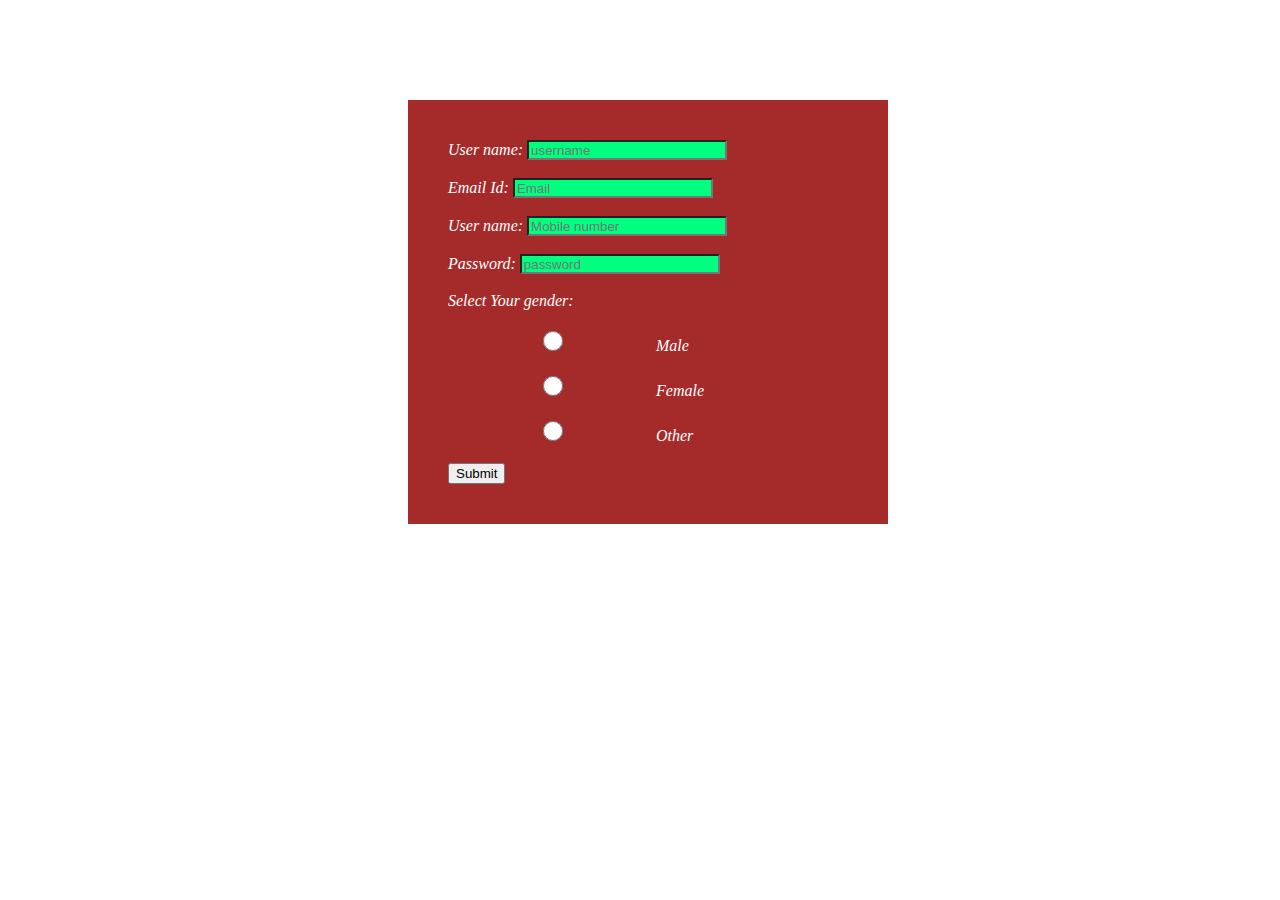
==== form.html @ 4cd64dd2 "form" ====
<html>

<head>
    <title>FORM</title>
    <style>
        #mainForm{
            background-color: brown;
            color: white;
            padding: 40px;
            margin-left:400px;
            margin-top:100px;
            width: 400px;
            font:bold;
            font-style: italic;

        }
        input{
            width: 200px;
            height: 20px;
            color:black;
            background-color: springgreen;
        }
    </style>
</head>

<body>
    <form action="/data.php" id="mainForm">
        <label>User name:</label>
        <input type="text" placeholder="username" required /><br><br>
        <label>Email Id:</label>
        <input type="email" placeholder="Email" required /><br><br>
        <label>User name:</label>
        <input type="number" placeholder="Mobile number" max-length="10" required /><br><br>
        <label> Password:</label>
        <input type="password" placeholder="password" required /><br><br>
        <label>Select Your gender:</label><br><br>
        <input type= "radio" id="1" name="gender" value="male"><label>Male</label><br><br>
        <input type= "radio" id="1" name="gender" value="female"><label>Female</label><br><br>
        <input type= "radio" id="1" name="gender" value="other"><label>Other</label><br><br>
        <button>Submit</button>
    </form>
</body>
</html>
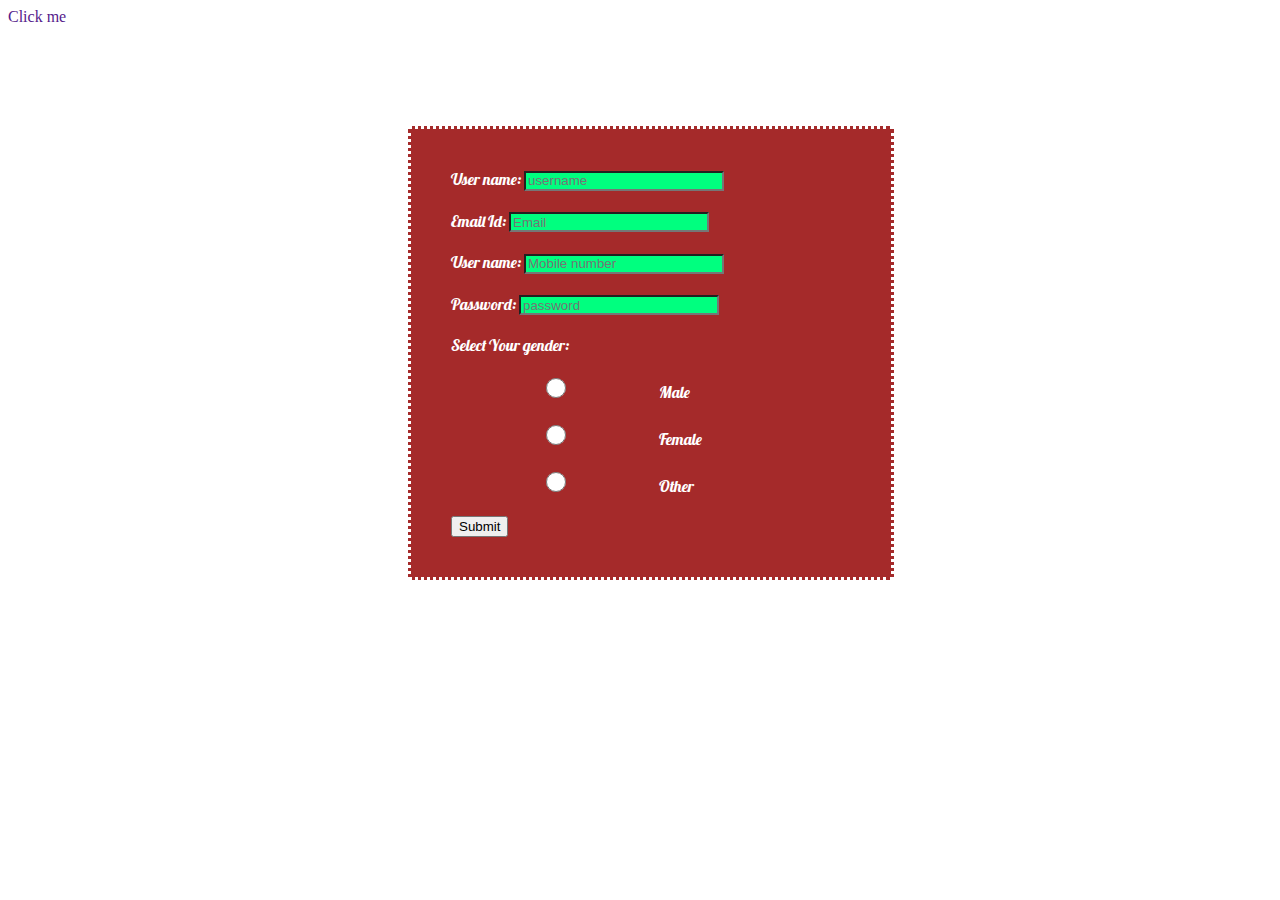
==== commit 726f000e: "nav" ====
--- a/form.html
+++ b/form.html
@@ -1,6 +1,10 @@
 <html>
 
 <head>
+    <link href="https://fonts.googleapis.com/css2?family=Lobster&display=swap" rel="stylesheet">
+    <link href="/your-path-to-fontawesome/css/fontawesome.css" rel="stylesheet">
+  <link href="/your-path-to-fontawesome/css/brands.css" rel="stylesheet">
+  <link href="/your-path-to-fontawesome/css/solid.css" rel="stylesheet">
     <title>FORM</title>
     <style>
         #mainForm{
@@ -10,8 +14,8 @@
             margin-left:400px;
             margin-top:100px;
             width: 400px;
-            font:bold;
-            font-style: italic;
+            font-family: 'Lobster', cursive;
+            border-style: dotted  ;
 
         }
         input{
@@ -20,10 +24,15 @@
             color:black;
             background-color: springgreen;
         }
+        a{
+            text-decoration: none;
+        }
     </style>
 </head>
 
 <body>
+    <a link href="">Click me</a>
+    <i class="fab fa-facebook"></i>
     <form action="/data.php" id="mainForm">
         <label>User name:</label>
         <input type="text" placeholder="username" required /><br><br>
@@ -39,5 +48,6 @@
         <input type= "radio" id="1" name="gender" value="other"><label>Other</label><br><br>
         <button>Submit</button>
     </form>
+ 
 </body>
 </html>